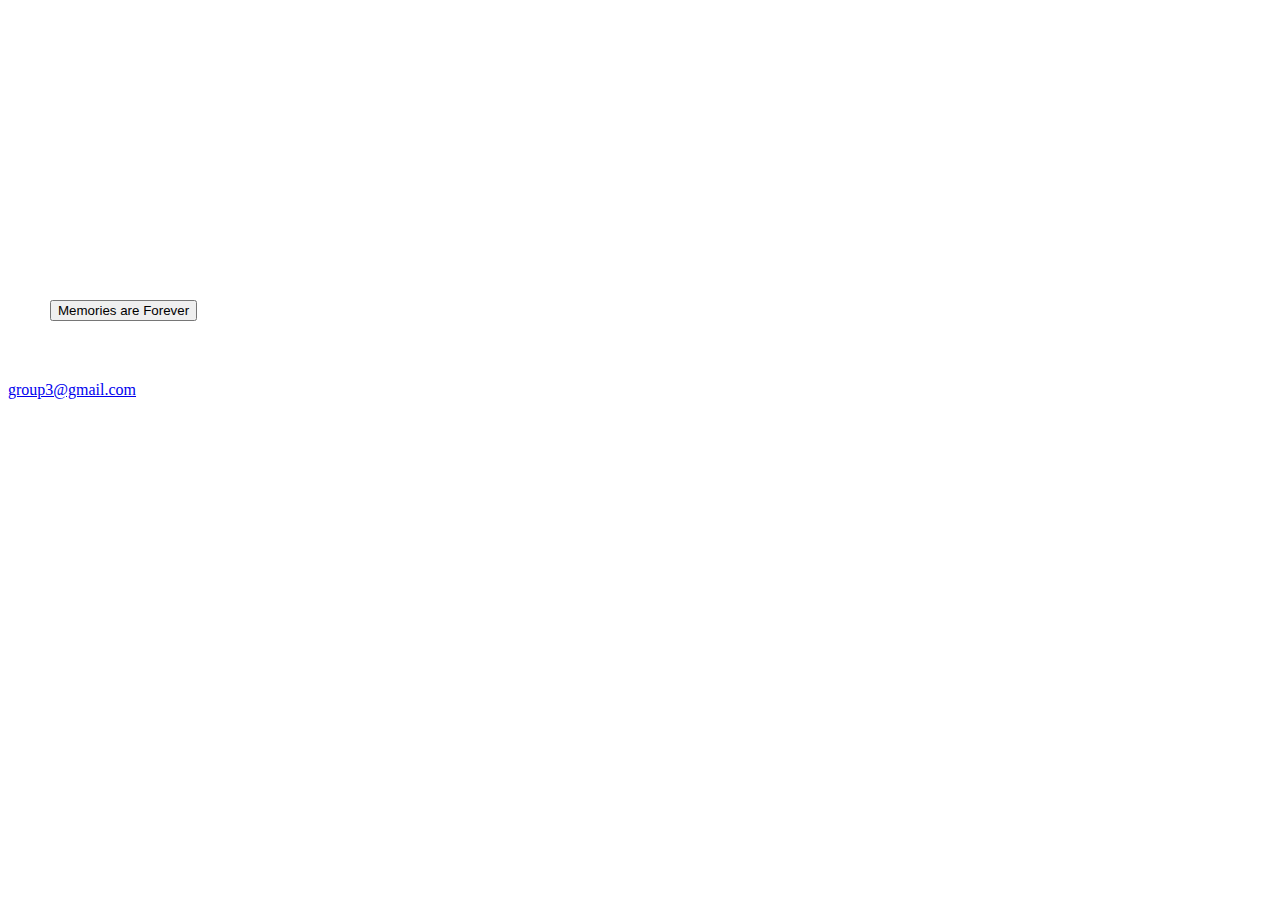
==== index.html @ d2221731 "Update index.html" ====
<!DOCTYPE html>
<html>
<head>
<style>
body {
  background-image: url(https://www.zoostudio.com.au/wp-content/uploads/2016/10/Zoo-Studio-Photography-Brisbane-Labrador-184.jpg);
  background-repeat: no-repeat;
  background-attachment: fixed;  
  background-size: cover;
  }
.intro {
  color: white;
  border: 2px solid white;
  margin: 20px;
  padding: 20px;

}
  h2 {color: white;}
  p {color: white;}
</style>
</head>

  <body>
<h2 style="text-align:center;">IT Project Website</h2>

<p style="text-align:center;">IT Project has been taking amazing photos of all animals large and small that people hold dear. We know that though there are a lot of people out there who value dogs, cats and other fluffy creatures, there are many who have more unusual animals, too. So whether you’re hoping to capture a picture of your dog Rover at his birthday party, or Sebastian the corn snake in his very first tank, give me a call. I know how to make your pet’s pics really stand out.</p>

<div class="intro">
<h2 style="text-align:center;">About IT Website</h2>
<p style="text-align:center;">IT Website knows that creating the perfect pet portrait doesn’t come by chance. It takes a real professional who understands composition and lighting - and the talent to work with animals that don’t always want to cooperate.
We’ve come to love the process of working with furry friends. We adore those rare and unusual pets you never knew could be captured on film, like lizards, monkeys and even ferrets. If you’re ready to capture a special moment in your pet’s life so you can relive it over and over again. 
</p>
<button onclick="location.href='pages/picture.html'" type="button">
         Memories are Forever</button>
</div> 

<footer>
  <p>Author: Group 3<br>
  <a href="mailto:hege@example.com">group3@gmail.com</a></p>
</footer>


</body>
</html>
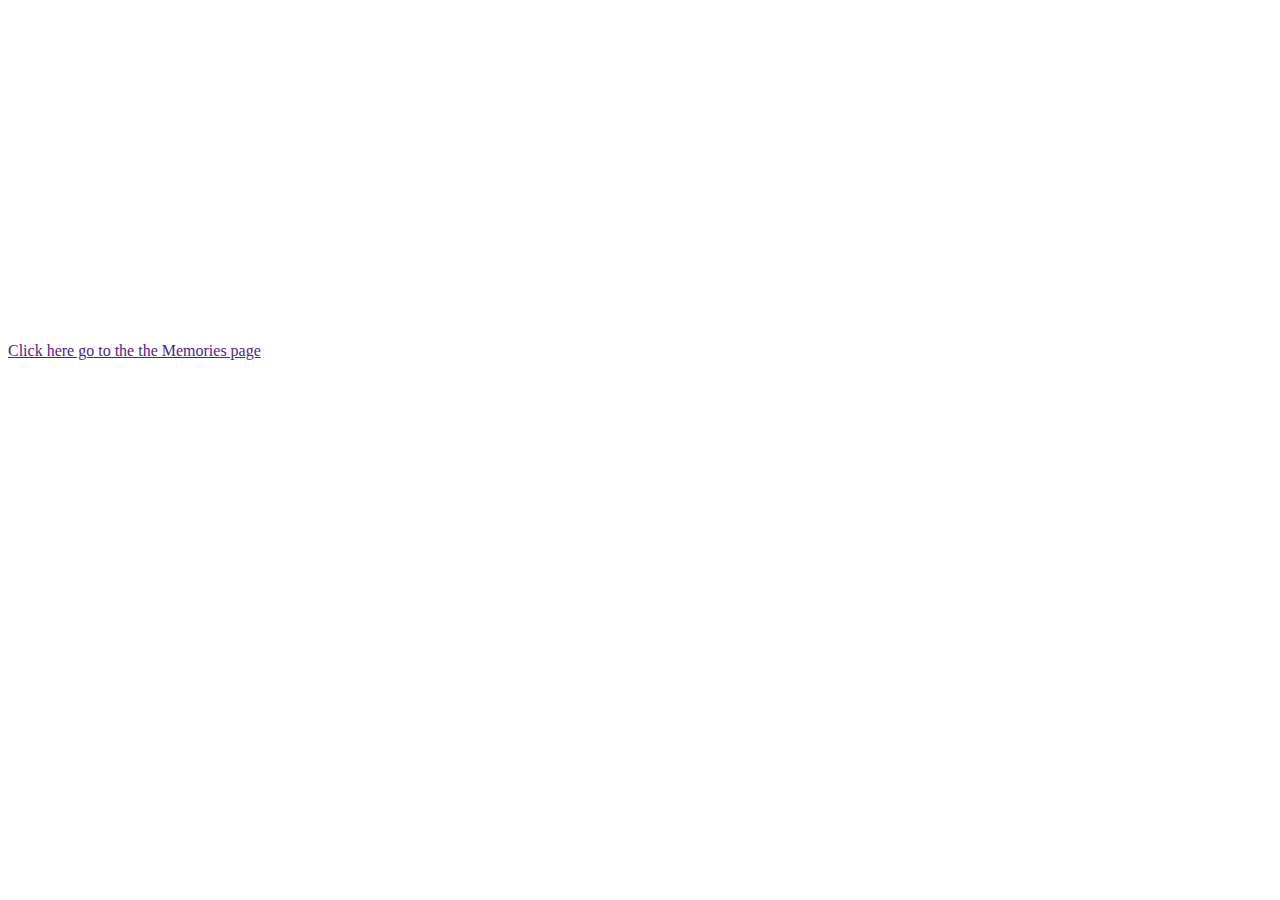
==== commit 05f52f40: "Update index.html" ====
--- a/index.html
+++ b/index.html
@@ -30,13 +30,11 @@
 <p style="text-align:center;">IT Website knows that creating the perfect pet portrait doesn’t come by chance. It takes a real professional who understands composition and lighting - and the talent to work with animals that don’t always want to cooperate.
 We’ve come to love the process of working with furry friends. We adore those rare and unusual pets you never knew could be captured on film, like lizards, monkeys and even ferrets. If you’re ready to capture a special moment in your pet’s life so you can relive it over and over again. 
 </p>
-<button onclick="location.href='pages/picture.html'" type="button">
-         Memories are Forever</button>
 </div> 
-
+    <a href=""> Click here go to the the Memories page</a>
 <footer>
   <p>Author: Group 3<br>
-  <a href="mailto:hege@example.com">group3@gmail.com</a></p>
+  
 </footer>
 
 
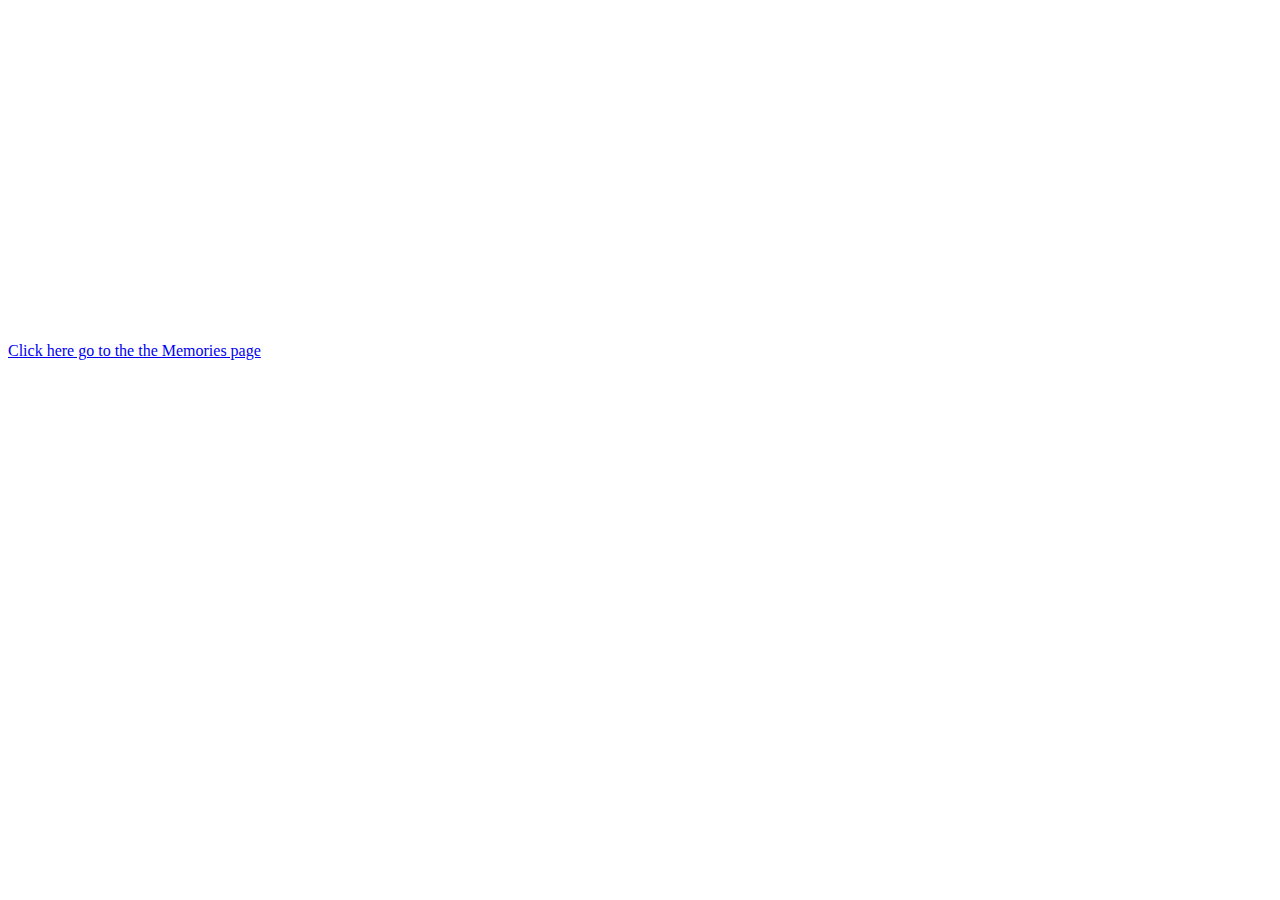
==== commit 78129a2d: "Update index.html" ====
--- a/index.html
+++ b/index.html
@@ -31,7 +31,7 @@
 We’ve come to love the process of working with furry friends. We adore those rare and unusual pets you never knew could be captured on film, like lizards, monkeys and even ferrets. If you’re ready to capture a special moment in your pet’s life so you can relive it over and over again. 
 </p>
 </div> 
-    <a href=""> Click here go to the the Memories page</a>
+    <a href=" picture.html"> Click here go to the the Memories page</a>
 <footer>
   <p>Author: Group 3<br>
   
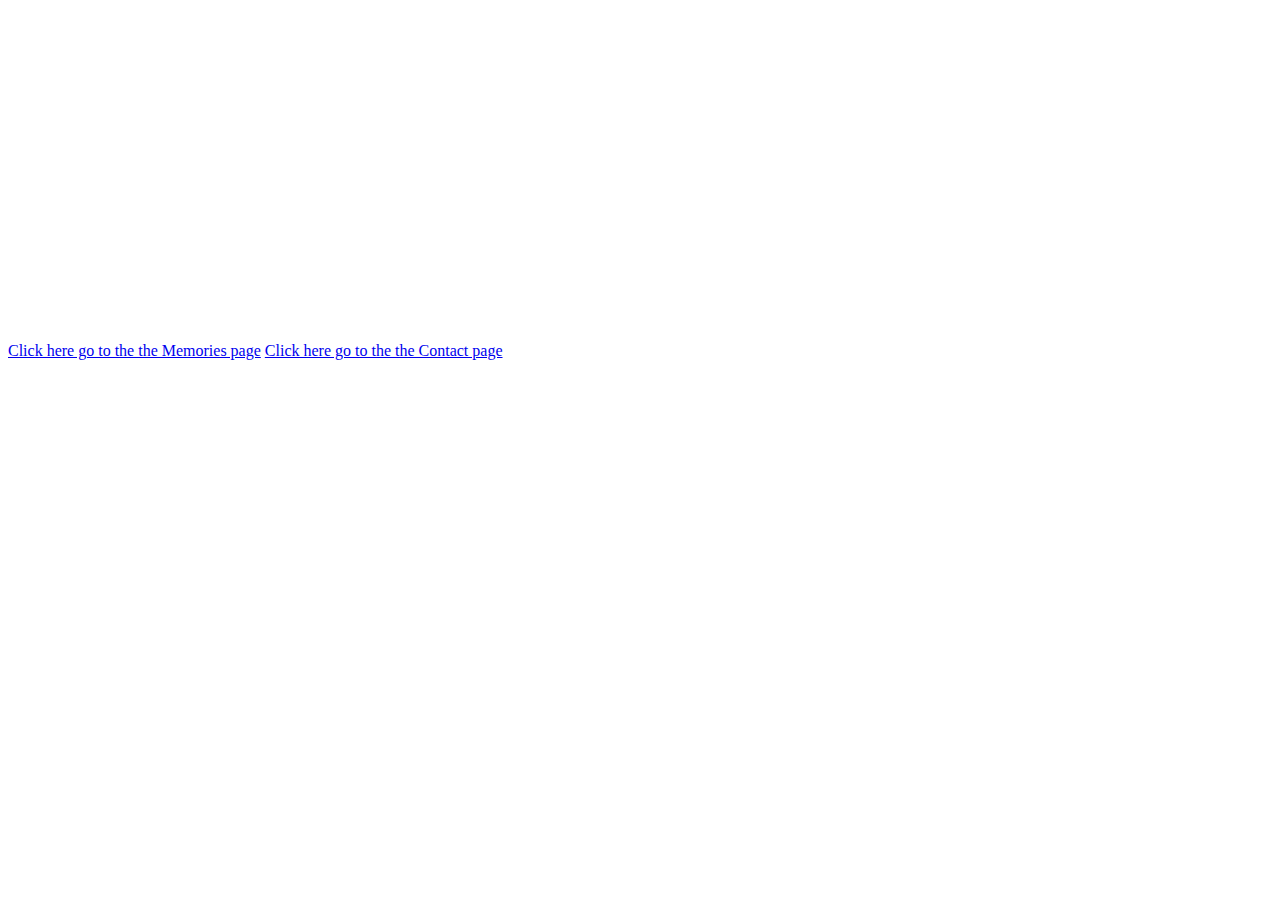
==== commit 833e35c0: "Update index.html" ====
--- a/index.html
+++ b/index.html
@@ -32,6 +32,7 @@
 </p>
 </div> 
     <a href=" picture.html"> Click here go to the the Memories page</a>
+    <a href=" contact.html"> Click here go to the the Contact page</a>
 <footer>
   <p>Author: Group 3<br>
   
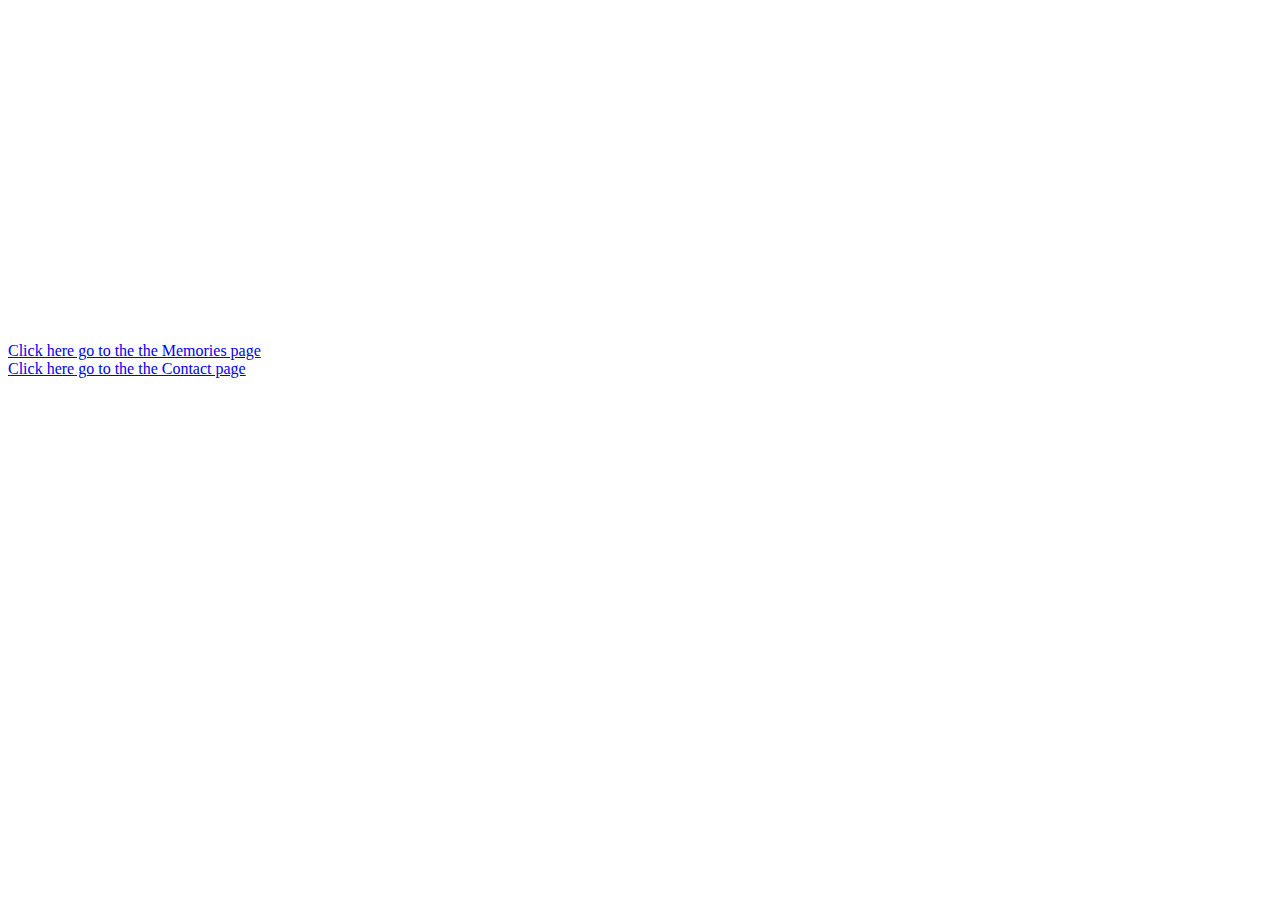
==== commit 9f7772a2: "Update index.html" ====
--- a/index.html
+++ b/index.html
@@ -31,7 +31,7 @@
 We’ve come to love the process of working with furry friends. We adore those rare and unusual pets you never knew could be captured on film, like lizards, monkeys and even ferrets. If you’re ready to capture a special moment in your pet’s life so you can relive it over and over again. 
 </p>
 </div> 
-    <a href=" picture.html"> Click here go to the the Memories page</a>
+    <a href=" picture.html"> Click here go to the the Memories page</a> <br>
     <a href=" contact.html"> Click here go to the the Contact page</a>
 <footer>
   <p>Author: Group 3<br>
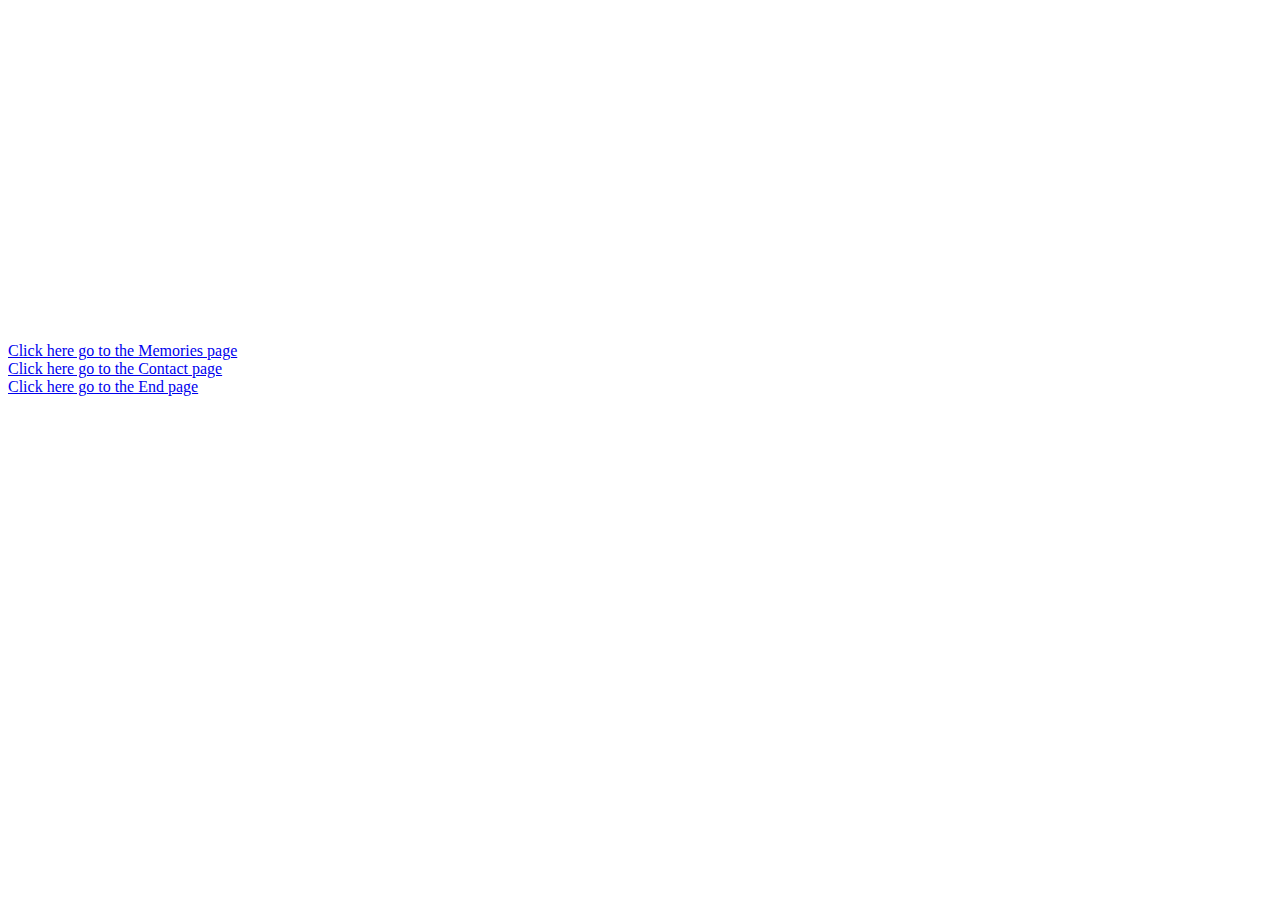
==== commit 5bbb72a1: "Update index.html" ====
--- a/index.html
+++ b/index.html
@@ -31,8 +31,9 @@
 We’ve come to love the process of working with furry friends. We adore those rare and unusual pets you never knew could be captured on film, like lizards, monkeys and even ferrets. If you’re ready to capture a special moment in your pet’s life so you can relive it over and over again. 
 </p>
 </div> 
-    <a href=" picture.html"> Click here go to the the Memories page</a> <br>
-    <a href=" contact.html"> Click here go to the the Contact page</a>
+    <a href=" picture.html"> Click here go to the Memories page</a> <br>
+    <a href=" contact.html"> Click here go to the Contact page</a> <br>
+    <a href=" contact.html"> Click here go to the End page</a>
 <footer>
   <p>Author: Group 3<br>
   
